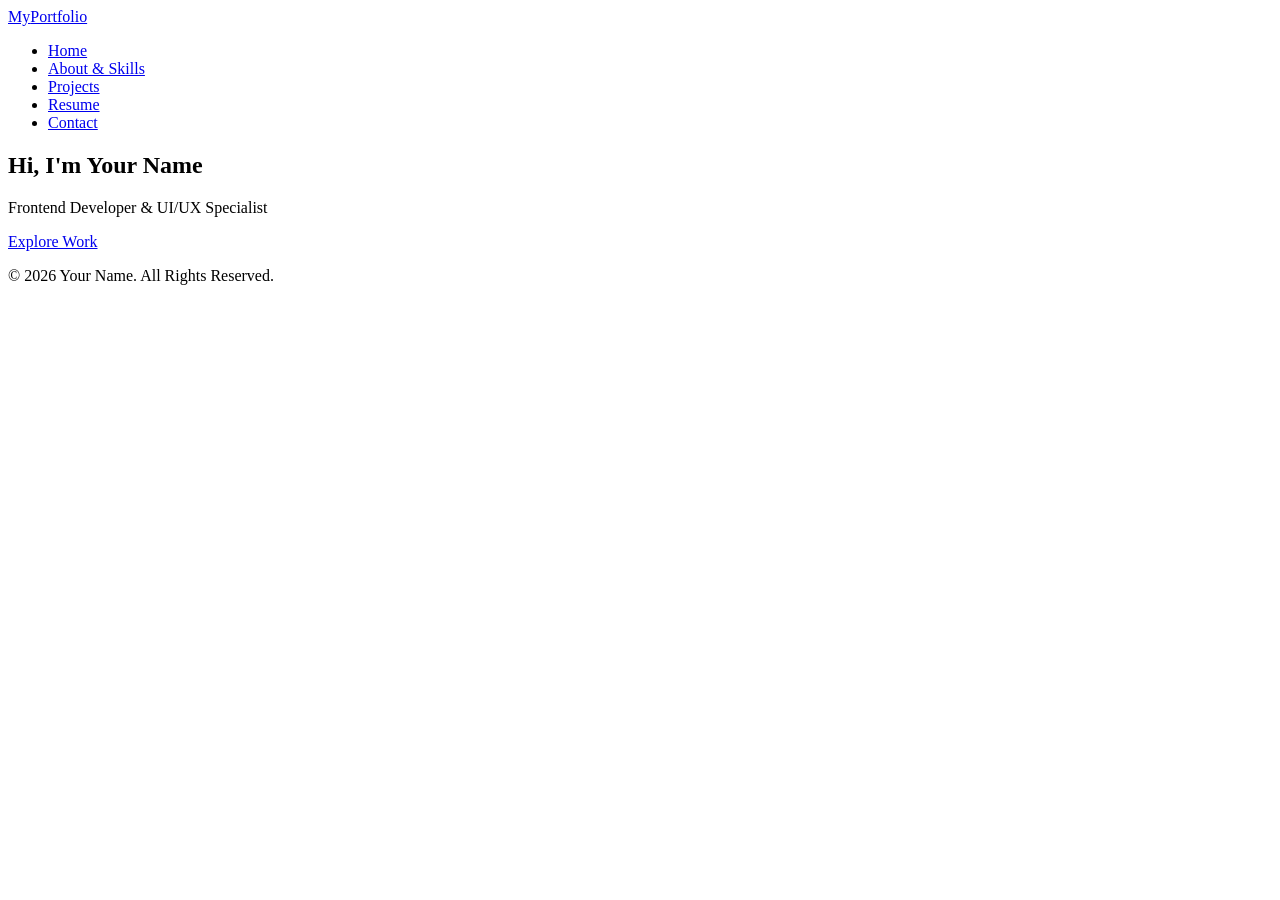
==== index.html @ b294e6df "Create index.html" ====
<!DOCTYPE html>
<html lang="en">
<head>
    <meta charset="UTF-8">
    <meta name="viewport" content="width=device-width, initial-scale=1.0">
    <title>Home | Portfolio</title>
    <link rel="stylesheet" href="https://cloudflare.com">
    <link rel="stylesheet" href="style.css">
</head>
<body>
    <nav class="navbar">
        <div class="nav-container">
            <a href="index.html" class="logo">My<span>Portfolio</span></a>
            <ul class="nav-links" id="nav-links">
                <li><a href="index.html" class="active">Home</a></li>
                <li><a href="about.html">About & Skills</a></li>
                <li><a href="projects.html">Projects</a></li>
                <li><a href="resume.html">Resume</a></li>
                <li><a href="contact.html">Contact</a></li>
            </ul>
            <div class="menu-toggle" id="mobile-menu"><i class="fas fa-bars"></i></div>
        </div>
    </nav>
    <main class="main-content">
        <section class="hero-section">
            <div class="hero-content">
                <h1>Hi, I'm <span class="highlight">Your Name</span></h1>
                <p>Frontend Developer & UI/UX Specialist</p>
                <a href="projects.html" class="btn">Explore Work</a>
            </div>
        </section>
    </main>
    <footer><p>&copy; 2026 Your Name. All Rights Reserved.</p></footer>
    <script src="script.js"></script>
</body>
</html>
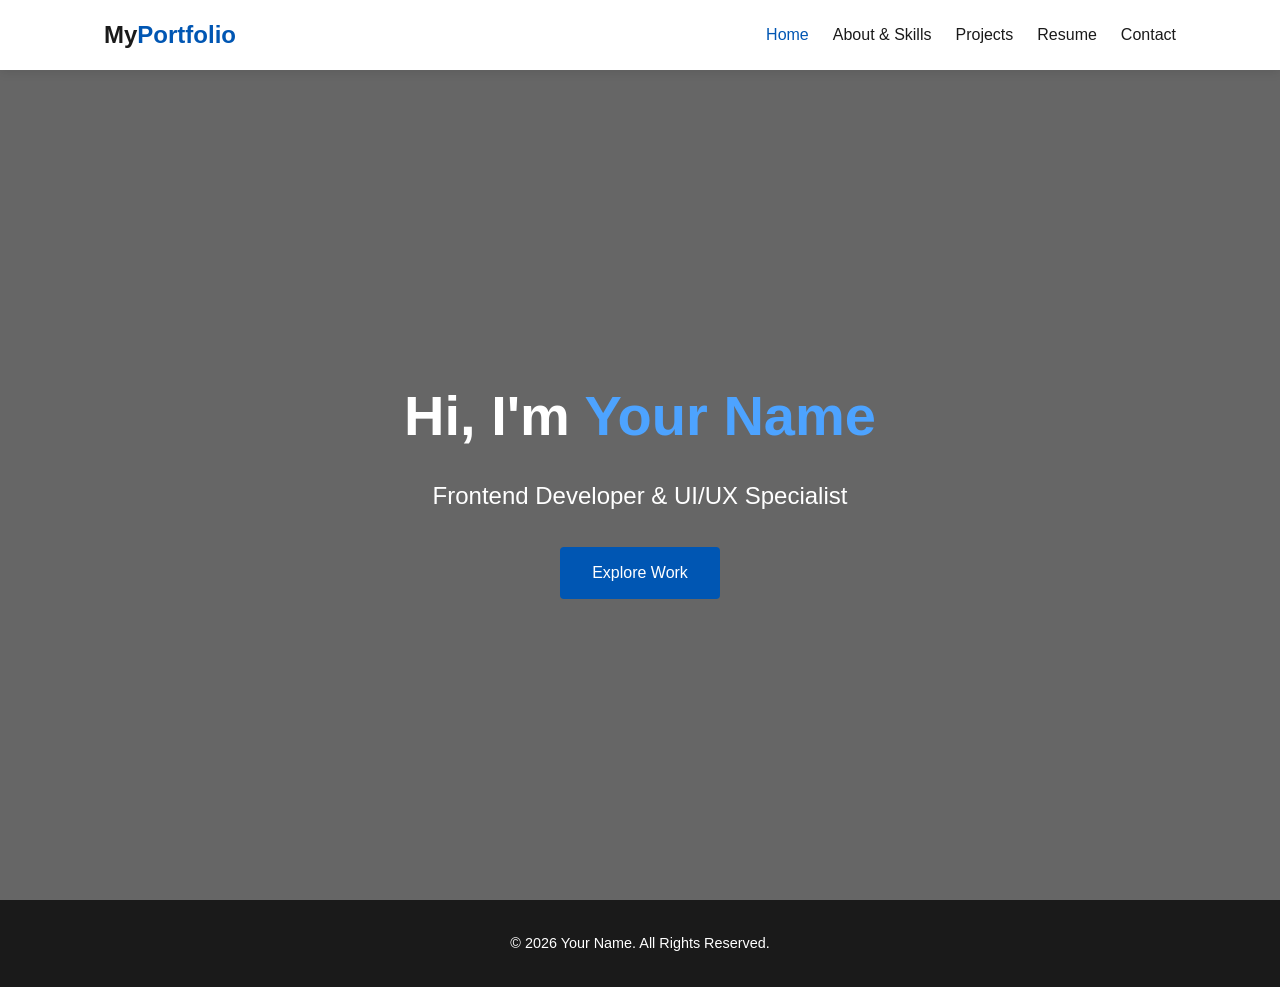
==== commit c9e0f50c: "Update index.html" ====
--- a/index.html
+++ b/index.html
@@ -26,7 +26,7 @@
             <div class="hero-content">
                 <h1>Hi, I'm <span class="highlight">Your Name</span></h1>
                 <p>Frontend Developer & UI/UX Specialist</p>
-                <a href="projects.html" class="btn">Explore Work</a>
+                <a href="project.html" class="btn">Explore Work</a>
             </div>
         </section>
     </main>
--- a/style.css
+++ b/style.css
@@ -0,0 +1,243 @@
+/* Base Reset & Variables */
+:root {
+    --primary-color: #0056b3;
+    --secondary-color: #1a1a1a;
+    --light-bg: #f9f9f9;
+    --text-color: #444;
+    --white: #ffffff;
+    --error-color: #dc3545;
+    --success-color: #28a745;
+    --transition: all 0.3s ease-in-out;
+}
+
+* {
+    margin: 0;
+    padding: 0;
+    box-sizing: border-box;
+}
+
+body {
+    font-family: 'Segoe UI', Tahoma, Geneva, Verdana, sans-serif;
+    line-height: 1.6;
+    color: var(--text-color);
+    background-color: var(--white);
+    display: flex;
+    flex-direction: column;
+    min-height: 100vh;
+}
+
+/* Navigation Bar */
+.navbar {
+    position: fixed;
+    top: 0;
+    left: 0;
+    width: 100%;
+    background-color: var(--white);
+    box-shadow: 0 2px 10px rgba(0, 0, 0, 0.1);
+    z-index: 1000;
+}
+
+.nav-container {
+    display: flex;
+    justify-content: space-between;
+    align-items: center;
+    max-width: 1200px;
+    margin: 0 auto;
+    padding: 1rem 5%;
+}
+
+.logo {
+    font-size: 1.5rem;
+    font-weight: 700;
+    text-decoration: none;
+    color: var(--secondary-color);
+}
+
+.logo span {
+    color: var(--primary-color);
+}
+
+.nav-links {
+    display: flex;
+    list-style: none;
+}
+
+.nav-links li {
+    margin-left: 1.5rem;
+}
+
+.nav-links a {
+    text-decoration: none;
+    color: var(--secondary-color);
+    font-weight: 500;
+    transition: var(--transition);
+}
+
+.nav-links a:hover, .nav-links a.active {
+    color: var(--primary-color);
+}
+
+.menu-toggle {
+    display: none;
+    font-size: 1.5rem;
+    cursor: pointer;
+}
+
+/* Page Layout Template */
+.main-content {
+    flex: 1;
+    padding-top: 70px; /* Offset for fixed navbar */
+}
+
+.page-section {
+    padding: 5rem 10%;
+}
+
+.bg-light {
+    background-color: var(--light-bg);
+}
+
+.page-title {
+    font-size: 2.5rem;
+    color: var(--secondary-color);
+    text-align: center;
+    margin-bottom: 3rem;
+    position: relative;
+}
+
+.page-title::after {
+    content: '';
+    display: block;
+    width: 60px;
+    height: 4px;
+    background-color: var(--primary-color);
+    margin: 0.5rem auto 0;
+    border-radius: 2px;
+}
+
+/* Reusable UI Components */
+.btn {
+    display: inline-block;
+    background-color: var(--primary-color);
+    color: var(--white);
+    padding: 0.8rem 2rem;
+    border: none;
+    border-radius: 4px;
+    font-size: 1rem;
+    cursor: pointer;
+    text-decoration: none;
+    transition: var(--transition);
+}
+
+.btn:hover {
+    background-color: #004085;
+    transform: translateY(-2px);
+    box-shadow: 0 4px 10px rgba(0, 0, 0, 0.15);
+}
+
+/* --- HOME PAGE SPECIFIC --- */
+.hero-section {
+    height: calc(100vh - 70px);
+    background: linear-gradient(rgba(0, 0, 0, 0.6), rgba(0, 0, 0, 0.6)), 
+                url('https://unsplash.com') no-repeat center center/cover;
+    display: flex;
+    justify-content: center;
+    align-items: center;
+    text-align: center;
+    color: var(--white);
+}
+
+.hero-content h1 { font-size: 3.5rem; margin-bottom: 1rem; }
+.hero-content .highlight { color: #4da3ff; }
+.hero-content p { font-size: 1.5rem; margin-bottom: 2rem; }
+
+/* --- ABOUT & SKILLS PAGE SPECIFIC --- */
+.about-container { max-width: 800px; margin: 0 auto 4rem auto; text-align: center; }
+.about-text p { margin-bottom: 1.5rem; font-size: 1.1rem; }
+.skills-grid {
+    display: grid;
+    grid-template-columns: repeat(auto-fit, minmax(150px, 1fr));
+    gap: 2rem;
+    max-width: 1000px;
+    margin: 0 auto;
+}
+.skill-card {
+    background-color: var(--white);
+    padding: 2rem;
+    text-align: center;
+    border-radius: 8px;
+    box-shadow: 0 4px 6px rgba(0,0,0,0.05);
+    transition: var(--transition);
+}
+.skill-card i { font-size: 3rem; color: var(--primary-color); margin-bottom: 1rem; }
+.skill-card:hover { transform: translateY(-5px); box-shadow: 0 8px 15px rgba(0,0,0,0.1); }
+
+/* --- PROJECTS PAGE SPECIFIC --- */
+.projects-grid {
+    display: grid;
+    grid-template-columns: repeat(auto-fit, minmax(300px, 1fr));
+    gap: 2.5rem;
+    max-width: 1200px;
+    margin: 0 auto;
+}
+.project-card {
+    background-color: var(--white);
+    border-radius: 8px;
+    overflow: hidden;
+    box-shadow: 0 4px 10px rgba(0,0,0,0.08);
+    transition: var(--transition);
+}
+.project-img img { width: 100%; height: 200px; object-fit: cover; }
+.project-info { padding: 1.5rem; }
+.project-info h3 { margin-bottom: 0.5rem; color: var(--secondary-color); }
+.project-info p { font-size: 0.95rem; margin-bottom: 1.5rem; }
+.project-link { text-decoration: none; color: var(--primary-color); font-weight: bold; display: inline-flex; align-items: center; gap: 0.5rem; }
+.project-link:hover { text-decoration: underline; }
+.project-card:hover { transform: translateY(-5px); box-shadow: 0 10px 20px rgba(0,0,0,0.15); }
+
+/* --- RESUME PAGE SPECIFIC --- */
+.resume-container { max-width: 700px; margin: 0 auto; text-align: center; }
+.resume-text { font-size: 1.2rem; margin-bottom: 2rem; }
+
+/* --- CONTACT PAGE SPECIFIC --- */
+.contact-container {
+    max-width: 600px;
+    margin: 0 auto;
+    background-color: var(--light-bg);
+    padding: 2.5rem;
+    border-radius: 8px;
+    box-shadow: 0 4px 6px rgba(0,0,0,0.05);
+}
+.form-group { margin-bottom: 1.5rem; }
+.form-group label { display: block; font-weight: 600; margin-bottom: 0.5rem; }
+.form-group input, .form-group textarea {
+    width: 100%; padding: 0.75rem; border: 1px solid #ccc; border-radius: 4px; font-family: inherit; font-size: 1rem; outline: none; transition: var(--transition);
+}
+.form-group input:focus, .form-group textarea:focus { border-color: var(--primary-color); box-shadow: 0 0 5px rgba(0, 86, 179, 0.2); }
+.error-msg { color: var(--error-color); font-size: 0.85rem; display: none; margin-top: 0.25rem; }
+.success-msg { color: var(--success-color); text-align: center; font-weight: bold; margin-top: 1rem; display: none; }
+
+/* Footer */
+footer {
+    background-color: var(--secondary-color);
+    color: var(--white);
+    text-align: center;
+    padding: 2rem;
+    font-size: 0.9rem;
+    margin-top: auto;
+}
+
+/* Responsive Media Queries */
+@media (max-width: 768px) {
+    .page-section { padding: 4rem 5%; }
+    .menu-toggle { display: block; }
+    .nav-links {
+        position: absolute; top: 60px; left: -100%; width: 100%; height: calc(100vh - 60px);
+        background-color: var(--white); flex-direction: column; align-items: center; justify-content: center;
+        transition: 0.4s ease; box-shadow: 0 4px 10px rgba(0,0,0,0.1);
+    }
+    .nav-links.active { left: 0; }
+    .nav-links li { margin: 1.5rem 0; }
+    .hero-content h1 { font-size: 2.5rem; }
+    .hero-content p { font-size: 1.2rem; }
+}
